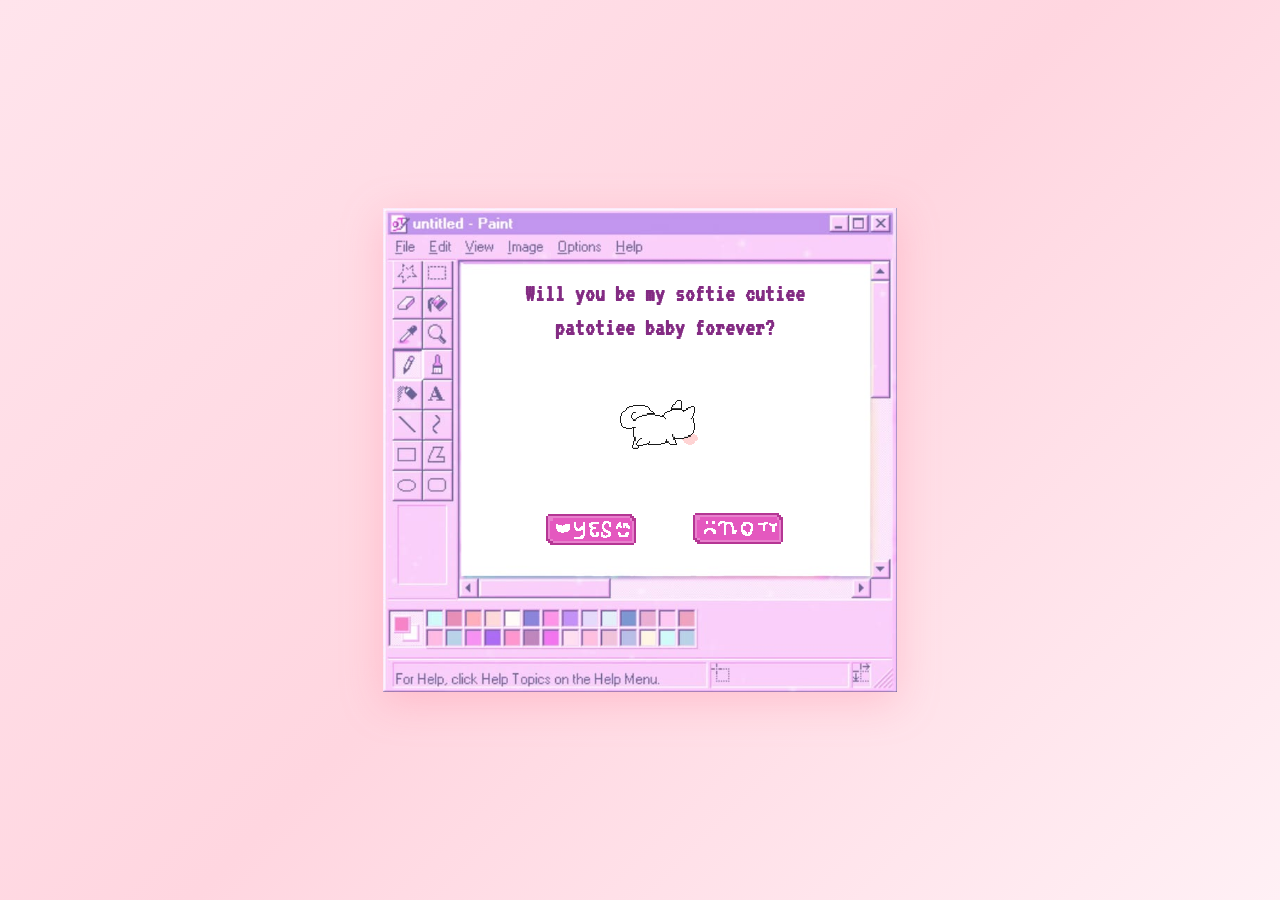
==== index.html @ e5c3597c "Create index.html" ====
<!DOCTYPE html>
<html lang="en">
<head>
    <meta charset="UTF-8">
    <meta name="viewport" content="width=device-width, initial-scale=1.0">
    <title>For my Jagi</title>
    <link rel="stylesheet" href="cute.css">
    <link href="https://fonts.googleapis.com/css2?family=VT323&display=swap" rel="stylesheet">
</head>

<audio id="bg-music" autoplay loop>
    <source src="wimy.mp3" type="audio/mpeg">
</audio>

<script>
window.onload = () => {

    // ===== ELEMENTS =====
    const noWrapper = document.querySelector('.no-wrapper');
    const windowContent = document.querySelector('.window-content');

    const yesBtn = document.querySelector('.yes-btn');
    const letterTitle = document.getElementById('letter-title');
    const letterCat = document.getElementById('letter-cat');
    const letterButtons = document.getElementById('letter-buttons');
    const finalText = document.getElementById('final-text');

    const overlay = document.getElementById("letterOverlay");
    const closeLetter = document.getElementById("closeLetter");
    const typewriter = document.getElementById("typewriter");
    const nextBtn = document.getElementById("nextBtn");

    // ===== GIFT =====
    const gift = document.createElement("img");
    gift.src = "gift.png";
    gift.classList.add("gift");
    gift.style.display = "none";
    windowContent.appendChild(gift);

    // ===== LETTER PAGES =====
    const pages = [
`Hi babyy, kamustaa?
it's been 2 months and 10 days since we started talking.`,

`hindi ko alam kung panong way ko sasabihin pero sobrang saya ko
kasi nakilala ko ang isang cutie pie na katulad mo >//<`,

`At first hindi talaga me sigurado sa nararamdaman ko.
All I know is that I'm interested in you.`,

`But as the days go by na magkausap us, I realize.. I have really fallen in love with you.`,

`the way you think, the way you see things, the way you exist, and the way you love. 
I really admire all of that.`,

`Words are not enough talaga to describe kung gano ka ka special for me kahit rebisco hindi kaya`,

`I just wanted to say thankyou for always being there for me, I really really appreciate it.`,

`You make every day feel so special and better, pinapagaan mo talaga araw ko kahit lagi mo akong inaasar.`,

`You know... I love exactly everything about you, no need to be specific walang lusot kahit kaluluwa mo.`,

`ever since dumating ka sa buhay ko, I feel so much calmer and at peace
and I hope you feel the same hehe.`,

`And again gusto kong malaman mo na I'm always here for you, 
kung kailangan mo ng masasandalan nandito lang ako`,

`I know na mahirap talaga ang pagdadala ng buhay,
pero sana lagi mong iisipin baby na kahit mahirap masaya pa rin hihi`,

`alam mo baby proud na proud talaga ko sa'yo kasi kinakaya mo lahat,
pero kahit ganon wag i-pressure masyado ang sarili okii`,

`lagi ko naman sinasabi na pag may problema ka magsabi ka rin hehe,
hindi ko man malunasan pero baka maka help baby para gumaan ng konti.`,

`Lagi mong tatandaan jagi my baby, 
na mahaal na mahaal kitaa at ang isang cutiee patooie na tulad mo ay dapat lang mahalin ng sobraa pa sa sobraa`
    ];

    let currentPage = 0;
    let isTyping = false;

    // ===== TYPEWRITER =====
    function typeWriter(text, element, speed = 40, callback) {
        element.textContent = "";
        let i = 0;
        isTyping = true;

        function typing() {
            if (i < text.length) {
                element.textContent += text.charAt(i);
                i++;
                setTimeout(typing, speed);
            } else {
                isTyping = false;
                if (callback) callback();
            }
        }

        typing();
    }

    // ===== NO BUTTON MOVE =====
    noWrapper.addEventListener('mouseenter', () => {
        const maxX = windowContent.clientWidth - noWrapper.offsetWidth;
        const maxY = windowContent.clientHeight - noWrapper.offsetHeight;

        noWrapper.style.left = Math.random() * maxX + 'px';
        noWrapper.style.top = Math.random() * maxY + 'px';
    });

    // ===== YES CLICK =====
    yesBtn.addEventListener("click", () => {

        letterTitle.style.display = "none";
        letterCat.style.display = "none";
        letterButtons.style.display = "none";

        finalText.style.display = "block";

        gift.style.display = "block";
        gift.classList.add("pop", "float");
    });

    // ===== OPEN LETTER =====
    gift.addEventListener("click", () => {

        overlay.classList.add("show");

        currentPage = 0;

        typeWriter(pages[currentPage], typewriter, 40, () => {
            nextBtn.classList.add("show");
        });
    });

    // ===== NEXT BUTTON =====
    nextBtn.addEventListener("click", () => {

        if (isTyping) return;

        currentPage++;

        if (currentPage < pages.length) {

            nextBtn.classList.remove("show");

            typeWriter(pages[currentPage], typewriter, 40, () => {
                nextBtn.classList.add("show");
            });

        } else {
            nextBtn.classList.remove("show");
            typeWriter("Yun lang hihi dumaan lang, I hope baby kahit hindi ako magaling sa words napasaya kita hihi.", typewriter, 40);
        }
    });

    // ===== CLOSE LETTER =====
    closeLetter.addEventListener("click", () => {
        overlay.classList.remove("show");
    });

};
</script>

<body>

<div id="letterOverlay" class="letter-overlay">
    <div class="letter-container">
        <img src="paper.png" class="letter-paper">
        <img src="next.png" id="nextBtn" class="next-btn">

        <div class="letter-message">
            <p id="typewriter"></p>
        </div>

        <img src="close.png" id="closeLetter" class="close-btn">
    </div>
</div>

<div class="window-wrapper">
    <img src="cutiepurple.png" class="window-img" />

    <div class="window-content">
        <h1 id="letter-title">Will you be my softie cutiee <br> patotiee baby forever?</h1>

        <img src="catto.gif" class="cat" id="letter-cat" />

        <div class="buttons" id="letter-buttons">
            <img src="yes.png" class="btn yes-btn" alt="Yes" />

            <div class="no-wrapper">
                <img src="no.png" class="btn no-btn" alt="No" />
            </div>
        </div>

        <p id="final-text" class="final-text" style="display: none">
            I knew you were going to choose yes! <br>
            <strong>Oh a letter for you:</strong> Click it!
        </p>
    </div>
</div>

</body>
</html>
---- cute.css ----
/* ===== BACKGROUND ===== */
body {
    margin: 0;
    height: 100vh;
    display: flex;
    justify-content: center;
    align-items: center;

    background: linear-gradient(135deg, #ffe4ec, #ffd6e0, #fff0f5);

    font-family: "VT323", monospace;
}

/* ===== WRAPPER CENTER ===== */
.window-wrapper {
    position: relative;
    display: inline-block;
    animation: floaty 3s ease-in-out infinite;
    filter: drop-shadow(0px 10px 20px rgba(255, 105, 135, 0.25));
}

/* floating animation */
@keyframes floaty {
    0%, 100% { transform: translateY(0px); }
    50% { transform: translateY(-6px); }
}

/* ===== PNG FRAME ===== */
.window-img {
    display: block;
    margin: 0 auto;
    width: 70%;
    height: auto;
}

/* ===== CONTENT INSIDE PNG ===== */
.window-content {
    position: absolute;
    top: 0;
    left: 0;
    width: 100%;
    height: 100%;

    display: flex;
    flex-direction: column;
    align-items: center;
    justify-content: center;

    text-align: center;
    padding: 20px;
    box-sizing: border-box;

    /* pixel feel */
    image-rendering: pixelated;
}

/* ===== PIXEL TEXT ===== */
#letter-title,
.final-text {
    font-size: 24px;
    color: #832b83;
    font-family: "VT323", monospace;
    line-height: 1.4;
    margin-left: 50px;
}

.final-text {
    position: absolute;
    top: 21%;   /* move up/down */
    left: 46%;  /* center horizontally */

    transform: translate(-50%, -50%);
    text-align: center;
}

/* ===== CAT ===== */
.cat {
    width: 110px;
    display: block;
    align-self: center;
    margin-left: 40px;

    image-rendering: pixelated;
}

/* ===== BUTTONS ===== */
.buttons {
    display: relative;
    justify-content: center;
    gap: 20px;
    margin-top: 10px;
    align-items: center;
}

.btn {
    width: 120px; /* was 70px */
    cursor: pointer;
    transition: transform 0.15s ease;
    image-rendering: pixelated;
}


.btn:hover {
    transform: scale(1.1);
}

/* ===== NO WRAPPER ===== */
.no-wrapper {
    position: absolute;
    left: 60%;
    top: 56.5%;
    left: 55%;
    transition: all 0.5s cubic-bezier(0.22, 1, 0.36, 1);
}

/* ===== OPTIONAL WINDOW LABEL ===== */
.window-wrapper::before {
    position: absolute;
    overflow: hidden;
    top: -22px;
    left: 10px;
    font-size: 10px;
    background: #ffd6e0;
    padding: 2px 6px;
    border: 2px solid #d77b8a;
    box-shadow: 3px 3px 0px #b85c6b;
    font-family: "Press Start 2P", monospace;
}

.no-btn {
    position: relative;
    transition: all 0.2s ease;
}

.buttons {
    margin-bottom: 33px;
    margin-right: 100px;
}

/* ===== GIFT IMAGE ===== */
.gift {
    position: absolute;
    width: 20%;
    top: 53%;   /* adjust this */
    left: 53%;  /* adjust this */

    transform: translate(-50%, -50%) scale(1);
    cursor: pointer;

    image-rendering: pixelated;

    opacity: 0;
    transition: all 0.5s ease;
}

/* show animation */
.gift.pop {
    opacity: 1;
}

@keyframes giftFloat {
    0%, 100% { transform: translate(-50%, -50%) translateY(0px); }
    50% { transform: translate(-50%, -50%) translateY(-6px); }
}

.gift.float {
    animation: giftFloat 3s ease-in-out infinite;
}

/* ===== LETTER OVERLAY ===== */

.letter-overlay {
    position: fixed;
    inset: 0;

    background: rgba(0,0,0,0.5);

    display: none;
    justify-content: center;
    align-items: center;

    z-index: 999;
}

.letter-overlay.show {
    display: flex;
}

.letter-container {
    position: relative;
    animation: popIn 0.3s ease;
}

.letter-paper {
    width: 500px;
    max-width: 90vw;
}

.letter-message {
    position: absolute;

    top: 38%;
    left: 24%;
    width: 70%;

    font-size: 24px;
    color: #832b83;
    font-family: "VT323", monospace;
    text-align: center;
}

.close-btn {
    position: absolute;
    top: 50px;
    right: -10px;

    width: 150px;
    height: 150px;

    border: none;
    border-radius: 50%;
    cursor: pointer;
}

@keyframes popIn {
    from {
        transform: scale(0.8);
        opacity: 0;
    }

    to {
        transform: scale(1);
        opacity: 1;
    }
}

.next-btn {
    position: absolute;
    bottom: 150px;
    right: 60px;

    width: 120px;
    cursor: pointer;

    opacity: 0;
    pointer-events: none;

    transition: 0.3s ease;
}

.next-btn.show {
    opacity: 1;
    pointer-events: auto;
}

.next-btn:hover {
    transform: scale(1.1);
}
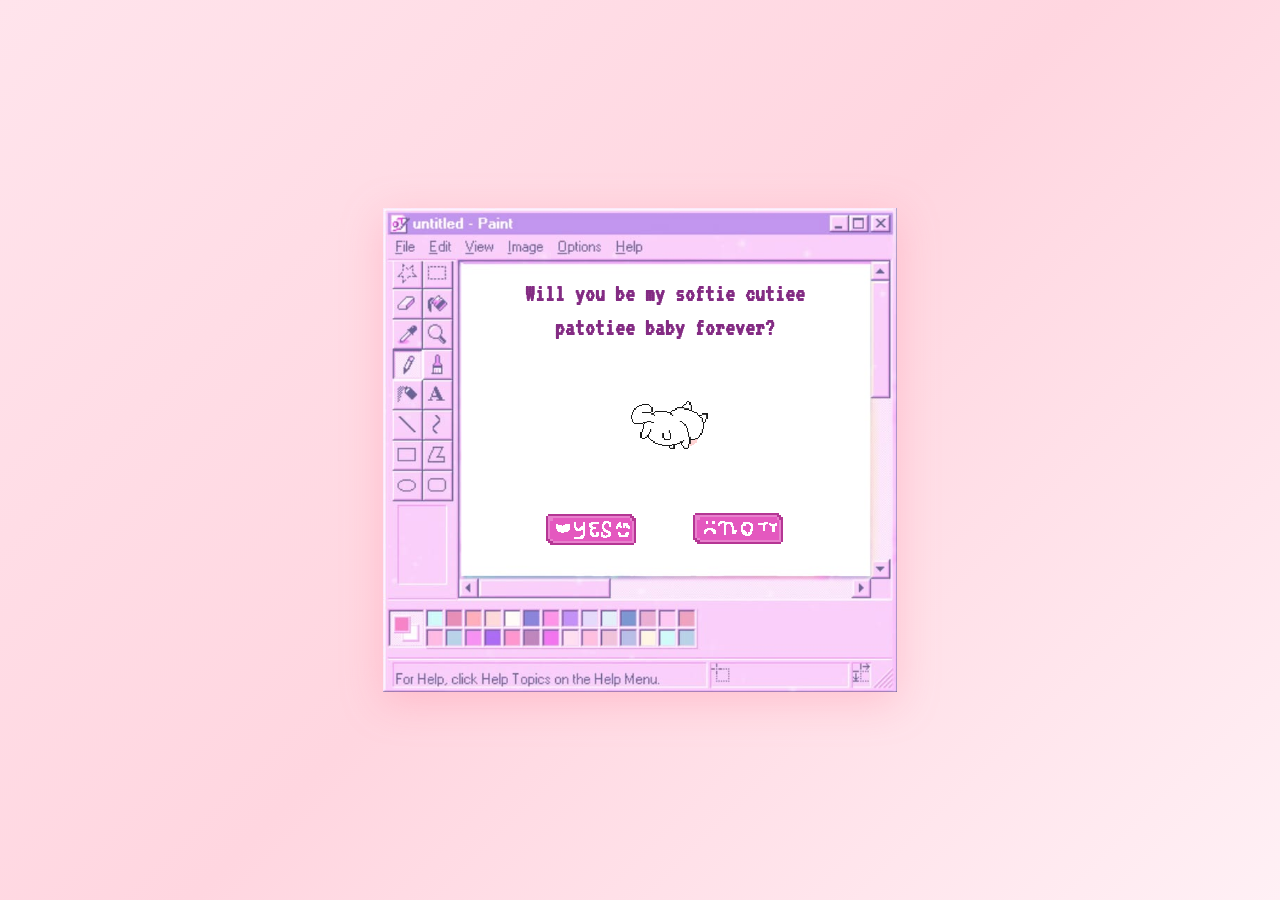
==== commit 1e879704: "Update index.html" ====
--- a/index.html
+++ b/index.html
@@ -15,6 +15,7 @@
 <script>
 window.onload = () => {
 
+
     // ===== ELEMENTS =====
     const noWrapper = document.querySelector('.no-wrapper');
     const windowContent = document.querySelector('.window-content');
@@ -36,6 +37,10 @@
     gift.classList.add("gift");
     gift.style.display = "none";
     windowContent.appendChild(gift);
+
+    window.addEventListener("click", () => {
+    document.getElementById("bg-music").play();
+}, { once: true });
 
     // ===== LETTER PAGES =====
     const pages = [
